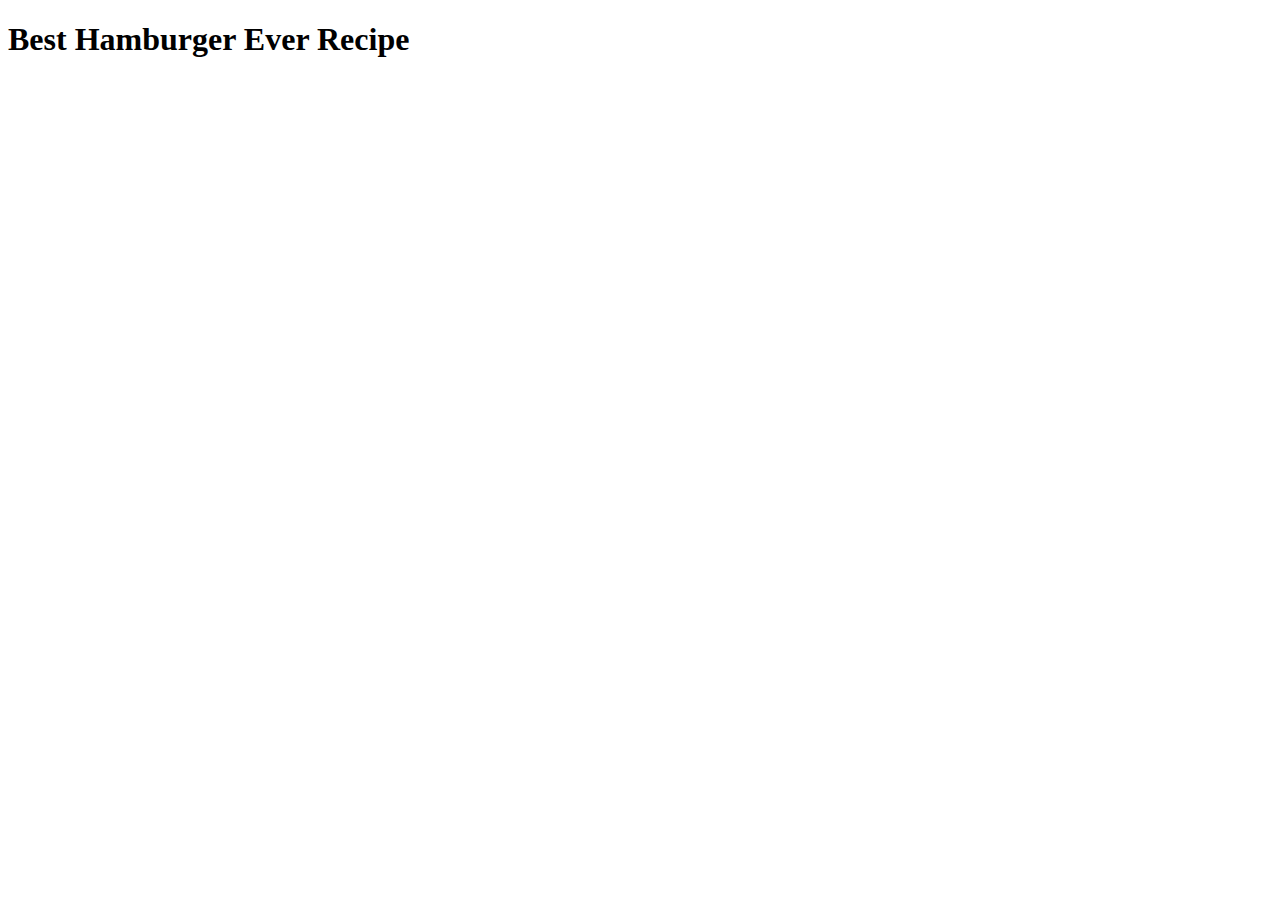
==== recipes/hamburger.html @ 696680ae "Add index page and create recipe dir/page" ====
<!DOCTYPE html>
<html lang="en">
    <head>
        <meta charset="utf-8">
        <Title>Hamburger Recipe</Title>
    </head>
    <body>
        <h1>Best Hamburger Ever Recipe</h1>
    </body>
</html>
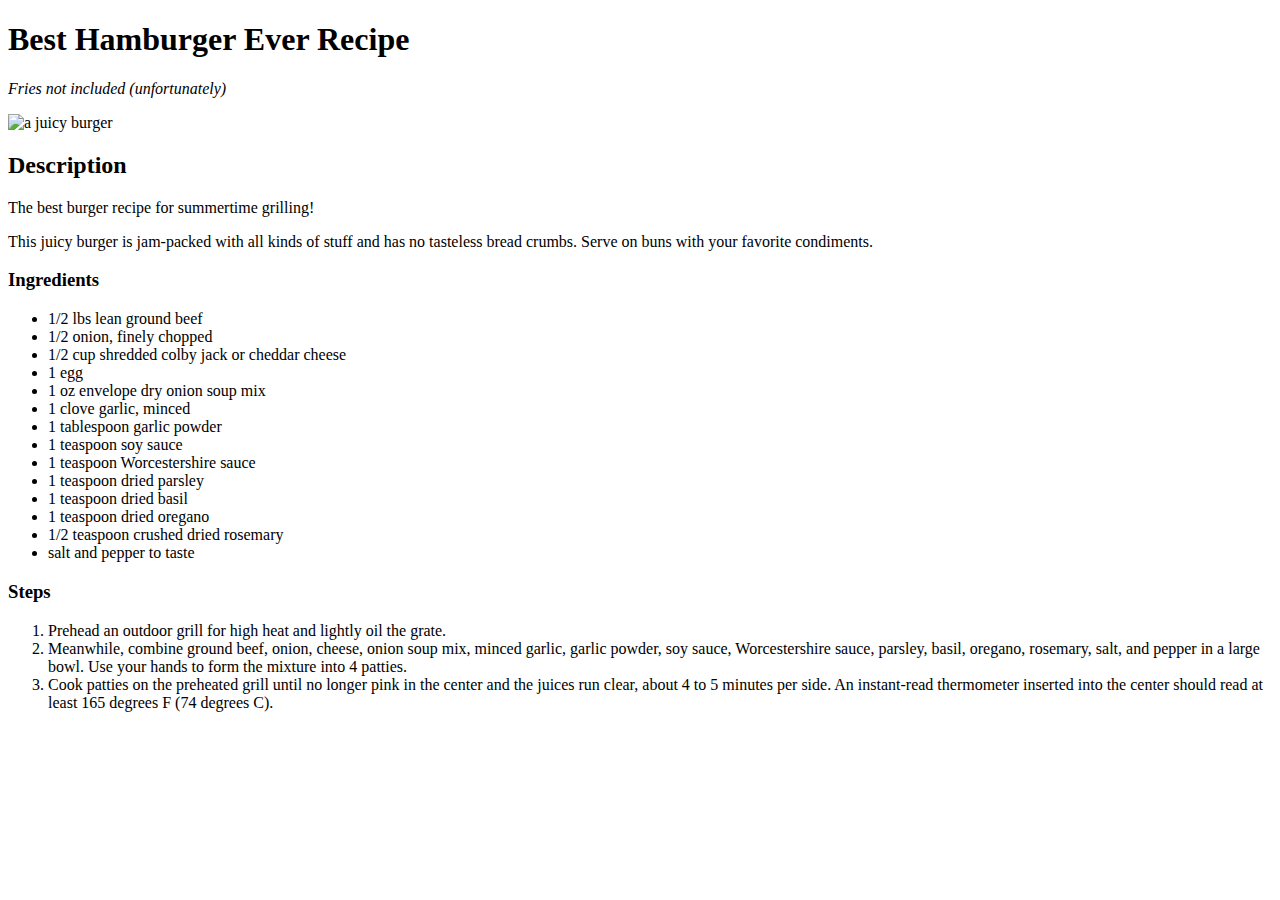
==== commit 959e6f32: "Add steps to recipe page" ====
--- a/recipes/hamburger.html
+++ b/recipes/hamburger.html
@@ -6,5 +6,44 @@
     </head>
     <body>
         <h1>Best Hamburger Ever Recipe</h1>
+            <p><em>Fries not included (unfortunately)</em></p>
+            <img src="https://media.istockphoto.com/id/618630648/photo/homemade-cheese-smash-burger.jpg?s=612x612&w=0&k=20&c=OGgJ0M1_omgjTOrpz_uRt2S48BiHVUrGNg57Qc4ljuA=" alt="a juicy burger">
+        <h2>Description</h2>
+            <p>The best burger recipe for summertime grilling!</p>
+            <p>This juicy burger is jam-packed with all kinds of
+                stuff and has no tasteless bread crumbs. Serve on buns with
+                your favorite condiments.
+            </p>
+        <h3>Ingredients</h3>
+            <ul>
+                <li>1/2 lbs lean ground beef</li>
+                <li>1/2 onion, finely chopped</li>
+                <li>1/2 cup shredded colby jack or cheddar cheese</li>
+                <li>1 egg</li>
+                <li>1 oz envelope dry onion soup mix</li>
+                <li>1 clove garlic, minced</li>
+                <li>1 tablespoon garlic powder</li>
+                <li>1 teaspoon soy sauce</li>
+                <li>1 teaspoon Worcestershire sauce</li>
+                <li>1 teaspoon dried parsley</li>
+                <li>1 teaspoon dried basil</li>
+                <li>1 teaspoon dried oregano</li>
+                <li>1/2 teaspoon crushed dried rosemary</li>
+                <li>salt and pepper to taste</li>
+            </ul>
+        <h3>Steps</h3>
+            <ol>
+                <li>Prehead an outdoor grill for high heat and lightly oil the grate.</li>
+                <li>Meanwhile, combine ground beef, onion, cheese, onion soup mix,
+                    minced garlic, garlic powder, soy sauce, Worcestershire sauce,
+                    parsley, basil, oregano, rosemary, salt, and pepper in a large bowl. 
+                    Use your hands to form the mixture into 4 patties.
+                </li>
+                <li>Cook patties on the preheated grill until no longer pink
+                    in the center and the juices run clear, about 4 to 5 minutes per side. 
+                    An instant-read thermometer inserted into the center should read at 
+                    least 165 degrees F (74 degrees C).
+                </li>
+            </ol>
     </body>
 </html>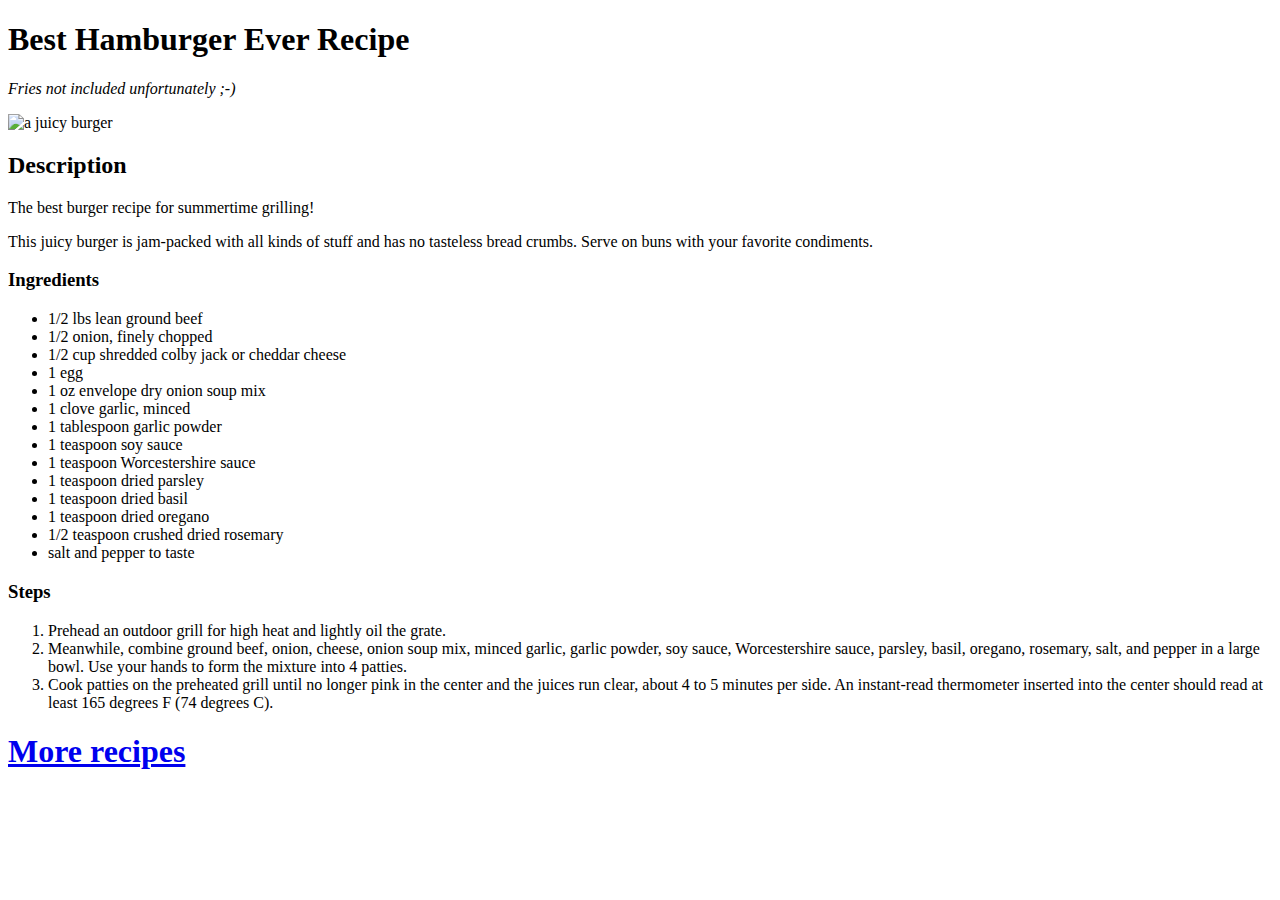
==== commit fbe4b42f: "Edit text in hamburger recipe" ====
--- a/recipes/hamburger.html
+++ b/recipes/hamburger.html
@@ -6,7 +6,7 @@
     </head>
     <body>
         <h1>Best Hamburger Ever Recipe</h1>
-            <p><em>Fries not included (unfortunately)</em></p>
+            <p><em>Fries not included unfortunately ;-) </em></p>
             <img src="https://media.istockphoto.com/id/618630648/photo/homemade-cheese-smash-burger.jpg?s=612x612&w=0&k=20&c=OGgJ0M1_omgjTOrpz_uRt2S48BiHVUrGNg57Qc4ljuA=" alt="a juicy burger">
         <h2>Description</h2>
             <p>The best burger recipe for summertime grilling!</p>
@@ -45,5 +45,7 @@
                     least 165 degrees F (74 degrees C).
                 </li>
             </ol>
+        <h1>
+            <a href="../index.html">More recipes</a></h1>
     </body>
 </html>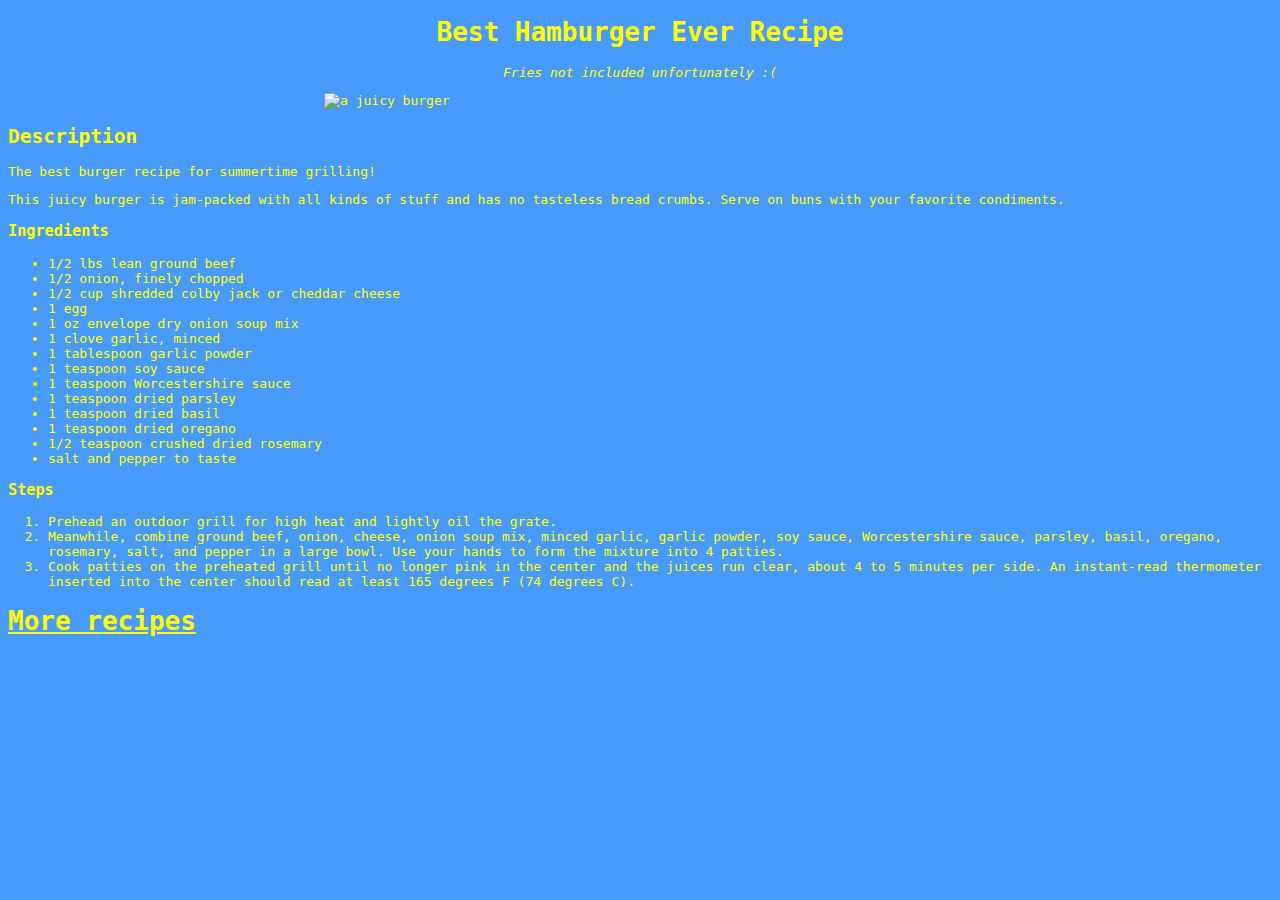
==== commit d406cf02: "Add background color, center image, and font" ====
--- a/recipes/hamburger.html
+++ b/recipes/hamburger.html
@@ -2,12 +2,13 @@
 <html lang="en">
     <head>
         <meta charset="utf-8">
+        <link rel="stylesheet" href="hamburger-style.css">
         <Title>Hamburger Recipe</Title>
     </head>
-    <body>
-        <h1>Best Hamburger Ever Recipe</h1>
-            <p><em>Fries not included unfortunately ;-) </em></p>
-            <img src="https://media.istockphoto.com/id/618630648/photo/homemade-cheese-smash-burger.jpg?s=612x612&w=0&k=20&c=OGgJ0M1_omgjTOrpz_uRt2S48BiHVUrGNg57Qc4ljuA=" alt="a juicy burger">
+    <body style="background-color: rgb(72, 155, 250);">
+        <h1 id="hamburgertitle">Best Hamburger Ever Recipe</h1>
+            <p class="subtitle"><em>Fries not included unfortunately :( </em></p>
+            <img src="https://media.istockphoto.com/id/618630648/photo/homemade-cheese-smash-burger.jpg?s=612x612&w=0&k=20&c=OGgJ0M1_omgjTOrpz_uRt2S48BiHVUrGNg57Qc4ljuA=" alt="a juicy burger" class="image">
         <h2>Description</h2>
             <p>The best burger recipe for summertime grilling!</p>
             <p>This juicy burger is jam-packed with all kinds of
--- a/recipes/hamburger-style.css
+++ b/recipes/hamburger-style.css
@@ -0,0 +1,23 @@
+#hamburgertitle {
+    font-family: monospace;
+    color: yellow;
+    text-align: center;
+}
+
+* {
+    font-family: monospace;
+    color: yellow;
+}
+
+.subtitle {
+    font-family: monospace;
+    color: white;
+    text-align: center;
+}
+
+.image {
+    display: block;
+    margin-left: auto;
+    margin-right: auto;
+    width: 50%;
+}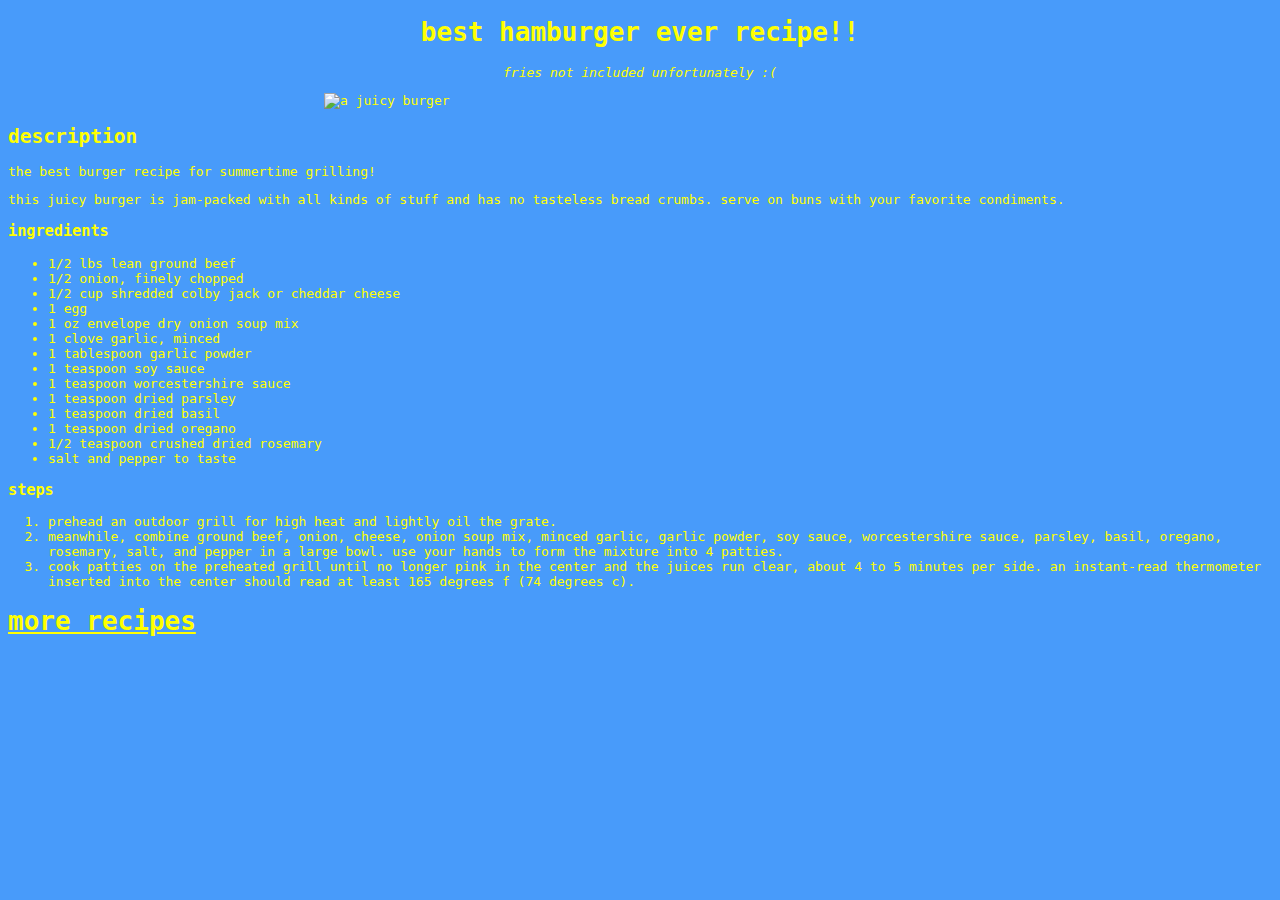
==== commit 439611c0: "Add style and css link to teriyaki recipe" ====
--- a/recipes/hamburger.html
+++ b/recipes/hamburger.html
@@ -1,21 +1,21 @@
-<!DOCTYPE html>
+<!doctype html>
 <html lang="en">
     <head>
         <meta charset="utf-8">
         <link rel="stylesheet" href="hamburger-style.css">
-        <Title>Hamburger Recipe</Title>
+        <title>best burger ever</title>
     </head>
     <body style="background-color: rgb(72, 155, 250);">
-        <h1 id="hamburgertitle">Best Hamburger Ever Recipe</h1>
-            <p class="subtitle"><em>Fries not included unfortunately :( </em></p>
+        <h1 id="hamburgertitle">best hamburger ever recipe!!</h1>
+            <p class="subtitle"><em>fries not included unfortunately :( </em></p>
             <img src="https://media.istockphoto.com/id/618630648/photo/homemade-cheese-smash-burger.jpg?s=612x612&w=0&k=20&c=OGgJ0M1_omgjTOrpz_uRt2S48BiHVUrGNg57Qc4ljuA=" alt="a juicy burger" class="image">
-        <h2>Description</h2>
-            <p>The best burger recipe for summertime grilling!</p>
-            <p>This juicy burger is jam-packed with all kinds of
-                stuff and has no tasteless bread crumbs. Serve on buns with
+            <h2>description</h2>
+            <p>the best burger recipe for summertime grilling!</p>
+            <p>this juicy burger is jam-packed with all kinds of
+                stuff and has no tasteless bread crumbs. serve on buns with
                 your favorite condiments.
             </p>
-        <h3>Ingredients</h3>
+        <h3>ingredients</h3>
             <ul>
                 <li>1/2 lbs lean ground beef</li>
                 <li>1/2 onion, finely chopped</li>
@@ -25,28 +25,28 @@
                 <li>1 clove garlic, minced</li>
                 <li>1 tablespoon garlic powder</li>
                 <li>1 teaspoon soy sauce</li>
-                <li>1 teaspoon Worcestershire sauce</li>
+                <li>1 teaspoon worcestershire sauce</li>
                 <li>1 teaspoon dried parsley</li>
                 <li>1 teaspoon dried basil</li>
                 <li>1 teaspoon dried oregano</li>
                 <li>1/2 teaspoon crushed dried rosemary</li>
                 <li>salt and pepper to taste</li>
             </ul>
-        <h3>Steps</h3>
+        <h3>steps</h3>
             <ol>
-                <li>Prehead an outdoor grill for high heat and lightly oil the grate.</li>
-                <li>Meanwhile, combine ground beef, onion, cheese, onion soup mix,
-                    minced garlic, garlic powder, soy sauce, Worcestershire sauce,
+                <li>prehead an outdoor grill for high heat and lightly oil the grate.</li>
+                <li>meanwhile, combine ground beef, onion, cheese, onion soup mix,
+                    minced garlic, garlic powder, soy sauce, worcestershire sauce,
                     parsley, basil, oregano, rosemary, salt, and pepper in a large bowl. 
-                    Use your hands to form the mixture into 4 patties.
+                    use your hands to form the mixture into 4 patties.
                 </li>
-                <li>Cook patties on the preheated grill until no longer pink
+                <li>cook patties on the preheated grill until no longer pink
                     in the center and the juices run clear, about 4 to 5 minutes per side. 
-                    An instant-read thermometer inserted into the center should read at 
-                    least 165 degrees F (74 degrees C).
+                    an instant-read thermometer inserted into the center should read at 
+                    least 165 degrees f (74 degrees c).
                 </li>
             </ol>
         <h1>
-            <a href="../index.html">More recipes</a></h1>
+            <a href="../index.html">more recipes</a></h1>
     </body>
 </html>